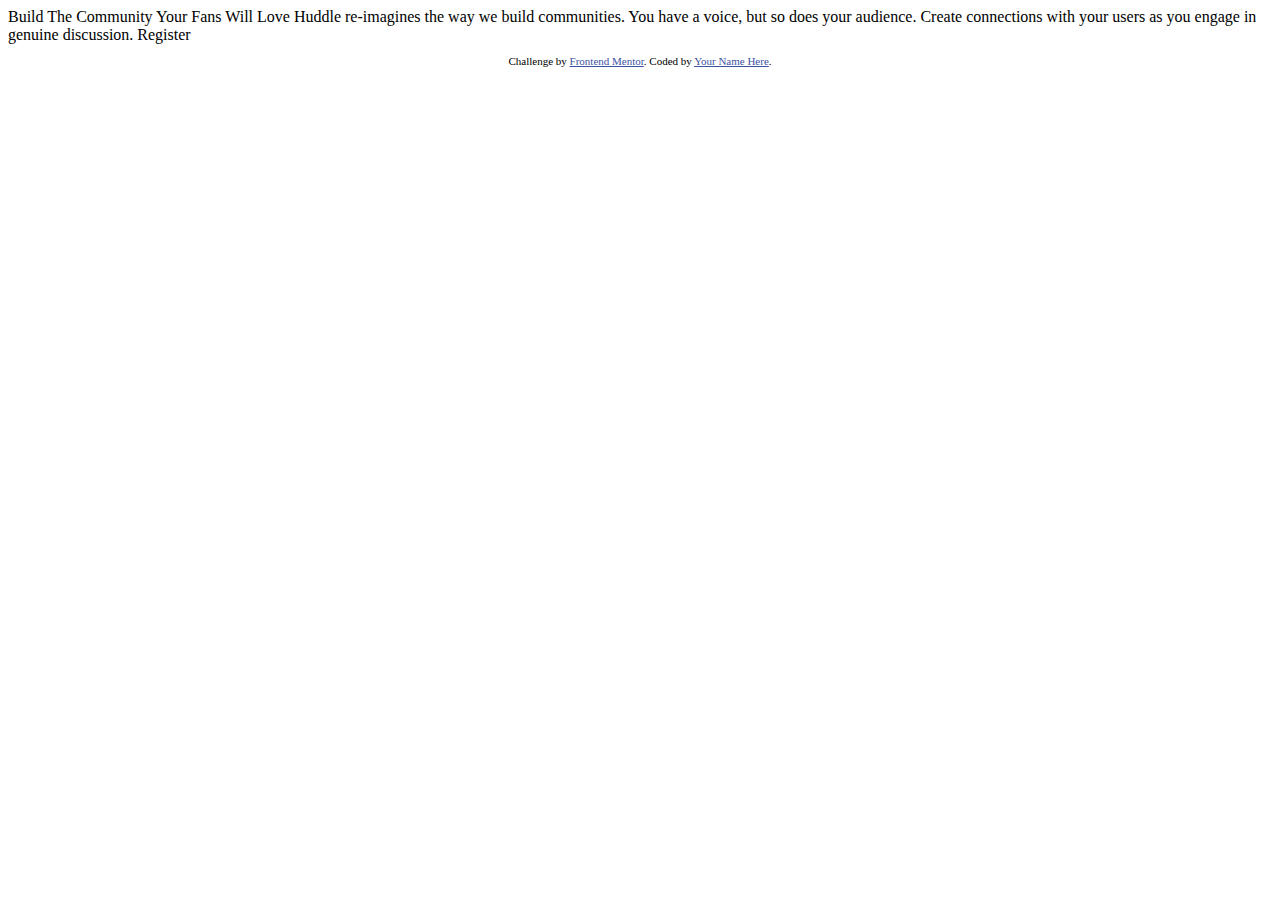
==== huddle-landing-page-with-single-introductory-section-master/index.html @ fbd86971 "Initialize huddle landing page challange" ====
<!DOCTYPE html>
<html lang="en">
<head>
  <meta charset="UTF-8">
  <meta name="viewport" content="width=device-width, initial-scale=1.0"> <!-- displays site properly based on user's device -->

  <link rel="icon" type="image/png" sizes="32x32" href="./images/favicon-32x32.png">
  
  <title>Frontend Mentor | Huddle landing page with single introductory section</title>

  <!-- Feel free to remove these styles or customise in your own stylesheet 👍 -->
  <style>
    .attribution { font-size: 11px; text-align: center; }
    .attribution a { color: hsl(228, 45%, 44%); }
  </style>
</head>
<body>

  Build The Community Your Fans Will Love

  Huddle re-imagines the way we build communities. You have a voice, but so does your audience. 
  Create connections with your users as you engage in genuine discussion. 

  Register

  <footer>
    <p class="attribution">
      Challenge by <a href="https://www.frontendmentor.io?ref=challenge" target="_blank">Frontend Mentor</a>. 
      Coded by <a href="#">Your Name Here</a>.
    </p>
  </footer>
</body>
</html>
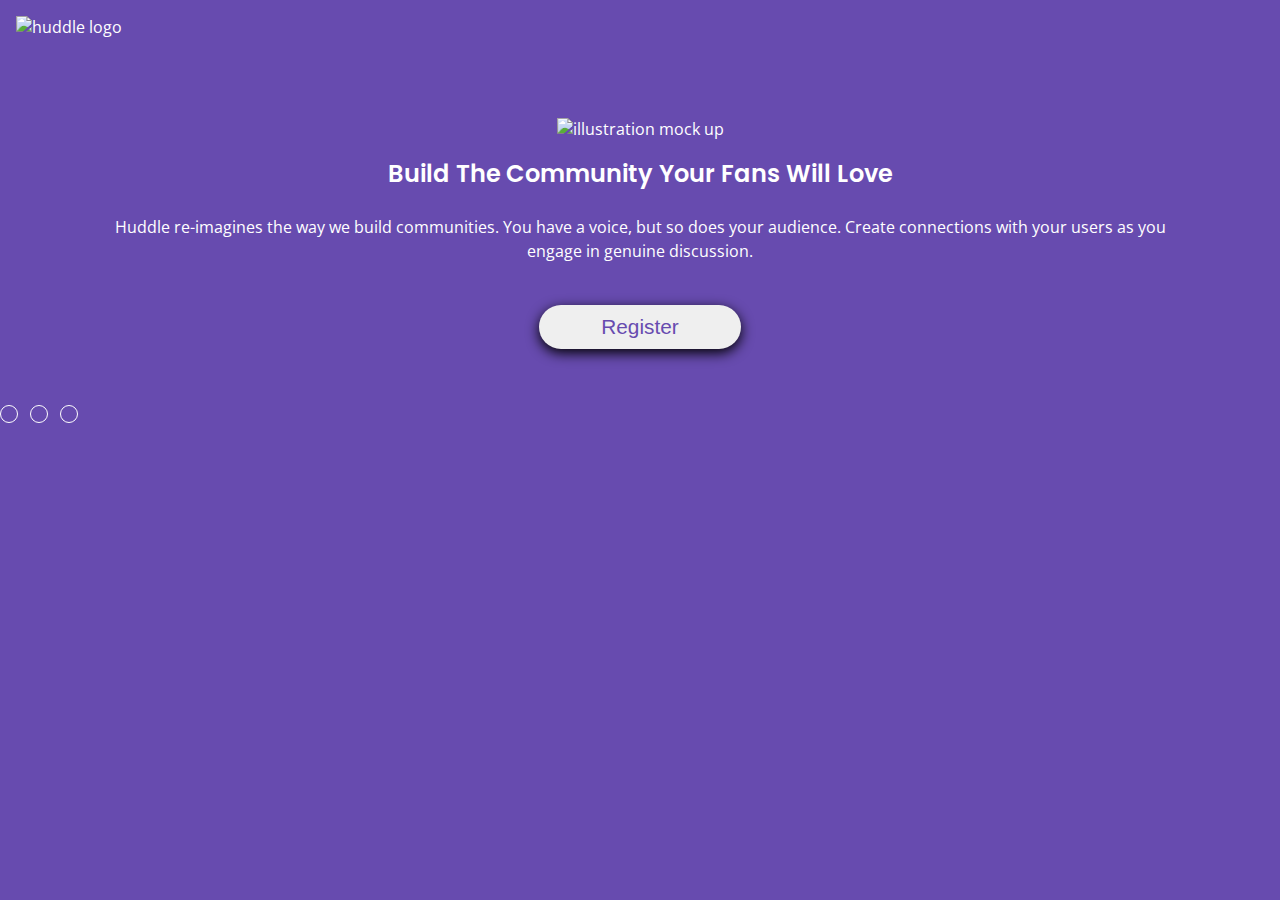
==== commit b2578924: "Finish mobile layout" ====
--- a/huddle-landing-page-with-single-introductory-section-master/index.html
+++ b/huddle-landing-page-with-single-introductory-section-master/index.html
@@ -8,6 +8,10 @@
   
   <title>Frontend Mentor | Huddle landing page with single introductory section</title>
 
+  <link rel="stylesheet" href="css/main.css">
+  <script src="https://kit.fontawesome.com/529e1c0b24.js" crossorigin="anonymous"></script>
+
+
   <!-- Feel free to remove these styles or customise in your own stylesheet 👍 -->
   <style>
     .attribution { font-size: 11px; text-align: center; }
@@ -15,19 +19,34 @@
   </style>
 </head>
 <body>
+  <div class="wrapper">
 
-  Build The Community Your Fans Will Love
-
-  Huddle re-imagines the way we build communities. You have a voice, but so does your audience. 
-  Create connections with your users as you engage in genuine discussion. 
-
-  Register
-
-  <footer>
-    <p class="attribution">
-      Challenge by <a href="https://www.frontendmentor.io?ref=challenge" target="_blank">Frontend Mentor</a>. 
-      Coded by <a href="#">Your Name Here</a>.
-    </p>
-  </footer>
+    <nav>
+        <img src="/images/logo.svg" alt="huddle logo" class="huddle-logo">
+    </nav>
+    <main>
+      <div class="huddle-content-wrapper">
+        <div class="huddle-illustrator-img">
+          <img src="/images/illustration-mockups.svg" alt="illustration mock up">
+        </div>
+        <div class="huddle-desc">
+          <h2>Build The Community Your Fans Will Love</h2>
+          <p>Huddle re-imagines the way we build communities. You have a voice, but so does your audience. 
+            Create connections with your users as you engage in genuine discussion.</p>
+          <button class="register">Register</button>
+        </div>
+      </div>
+    </main>
+  
+    <footer>
+      <div class="huddle-social-icons">
+        <ul>
+          <li><i class="fab fa-facebook-f "></i></li>
+          <li class="two"><i class="fab fa-twitter "></i></li>
+          <li class="three"><i class="fab fa-instagram "></i></li>
+        </ul>
+      </div>
+    </footer>
+  </div>
 </body>
 </html>--- a/huddle-landing-page-with-single-introductory-section-master/css/main.css
+++ b/huddle-landing-page-with-single-introductory-section-master/css/main.css
@@ -0,0 +1,72 @@
+@import url("https://fonts.googleapis.com/css2?family=Poppins:wght@400;600&display=swap");
+@import url("https://fonts.googleapis.com/css2?family=Open+Sans&display=swap");
+* {
+  padding: 0;
+  margin: 0;
+  box-sizing: border-box; }
+
+body {
+  color: white;
+  font-family: 'Open Sans', sans-serif;
+  background-color: #674baf;
+  background-image: url(/images/bg-desktop.svg);
+  background-repeat: no-repeat; }
+  @media (max-width: 375px) {
+    body {
+      background-image: url(/images/bg-mobile.svg); } }
+
+nav {
+  padding: 1em; }
+  nav img.huddle-logo {
+    width: 41%; }
+
+.huddle-content-wrapper {
+  width: 85%;
+  margin: 4em auto 2.5em auto;
+  text-align: center; }
+  .huddle-content-wrapper .huddle-illustrator-img img {
+    width: 100%; }
+  @media (max-width: 375px) {
+    .huddle-content-wrapper .huddle-illustrator-img {
+      margin-bottom: 3em; } }
+  .huddle-content-wrapper .huddle-desc {
+    padding: 1em; }
+    .huddle-content-wrapper .huddle-desc h2 {
+      margin-bottom: 1em;
+      font-family: 'Poppins', sans-serif;
+      font-weight: 600; }
+    .huddle-content-wrapper .huddle-desc p {
+      line-height: 1.5; }
+    .huddle-content-wrapper .huddle-desc button.register {
+      margin-top: 2em;
+      font-size: 1.3rem;
+      padding: .5em 3em;
+      border-radius: 70px;
+      border: none;
+      box-shadow: 0 4px 13px black;
+      color: #674baf; }
+    .huddle-content-wrapper .huddle-desc button.register:focus {
+      background-color: #e882e8;
+      color: white;
+      outline: none; }
+
+footer {
+  padding-bottom: 2em; }
+  footer .huddle-social-icons ul {
+    list-style-type: none; }
+    footer .huddle-social-icons ul li {
+      display: inline-block;
+      border: 1px solid white;
+      padding: .5em;
+      border-radius: 50%; }
+    footer .huddle-social-icons ul li:hover {
+      color: #e882e8;
+      border-color: #e882e8; }
+  @media (max-width: 375px) {
+    footer .huddle-social-icons {
+      text-align: center; } }
+
+li.two, li.three {
+  margin-left: .5em; }
+
+/*# sourceMappingURL=main.css.map */
